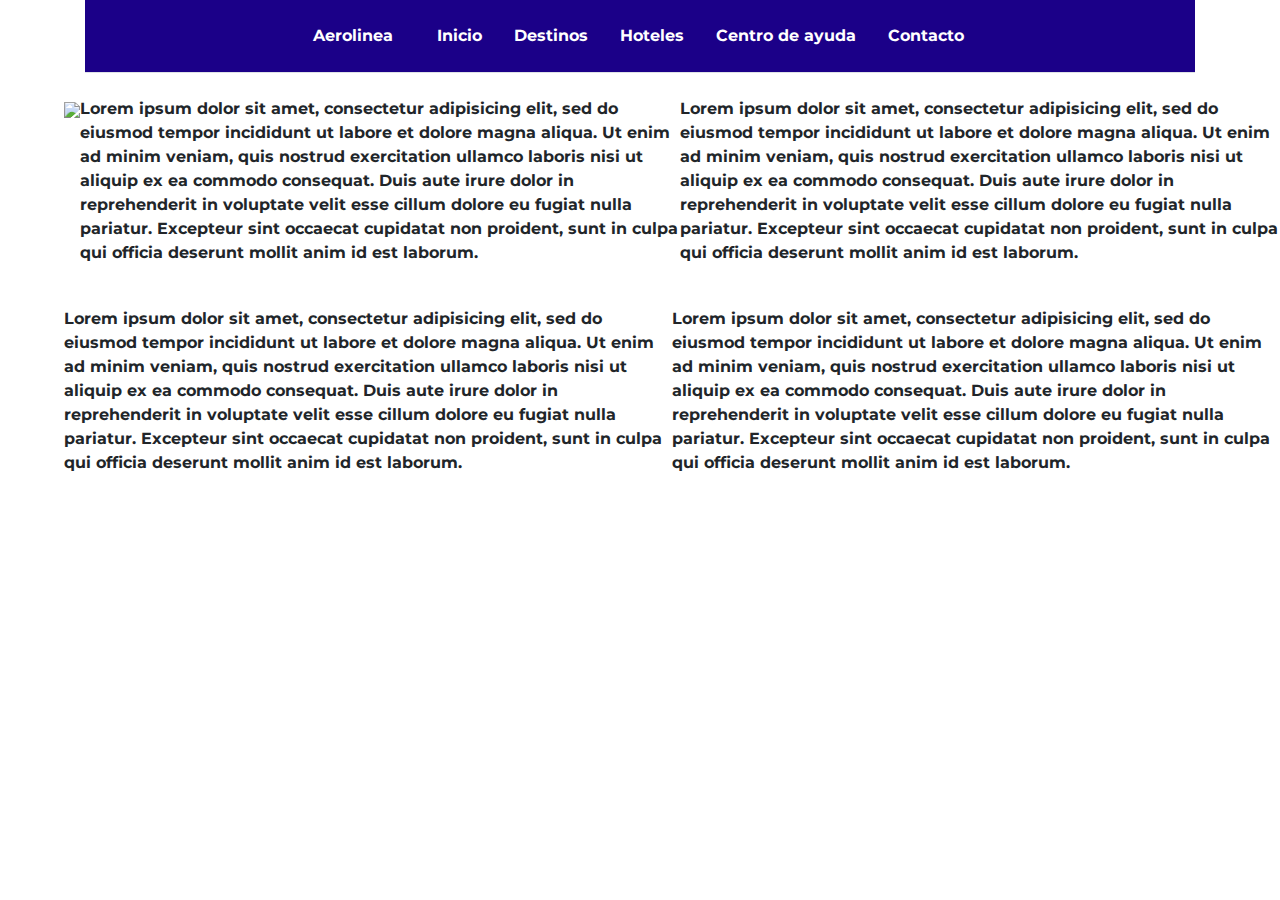
==== indexCentroAyuda.html @ 77014461 "Index Completo" ====
<!DOCTYPE html>
<html>
<head>
	<meta charset="utf-8">
	<meta name="viewport" content="width=device-width, initial-scale=1, shrink-to-fit=no">
	<title>Aerolinea</title>
<link rel="stylesheet" href="https://maxcdn.bootstrapcdn.com/bootstrap/4.0.0/css/bootstrap.min.css" integrity="sha384-Gn5384xqQ1aoWXA+058RXPxPg6fy4IWvTNh0E263XmFcJlSAwiGgFAW/dAiS6JXm" crossorigin="anonymous">
<link href="index.css"
      rel="stylesheet" type="text/css">
      <link href="https://fonts.googleapis.com/css?family=Montserrat:100" rel="stylesheet">
</head>
<body>
<script type="text/javascript" src="sidebars.js"></script>
 <div class="container">
    <header class="d-flex flex-wrap justify-content-center py-3 mb-4 border-bottom">
      <a href="#" class="d-flex align-items-center mb-3 mb-md-0 me-md-auto text-white text-decoration-none">
        <svg class="bi me-2" width="40" height="32">
        <span class="fs-4">Aerolinea</span>
      </a>
<div>

      <ul class="nav nav-pills">
         <li class="nav-item"><a href="index.html" class="nav-link text-white" aria-current="page">Inicio</a></li>
        <li class="nav-item"><a href="indexDestinos.html" class="nav-link text-white">Destinos</a></li>
        <li class="nav-item"><a href="indexHoteles.html" class="nav-link text-white">Hoteles</a></li>
        <li class="nav-item"><a href="indexCentroAyuda.html" class="nav-link text-white">Centro de ayuda</a></li>
        <li class="nav-item"><a href="indexContacto.html" class="nav-link text-white">Contacto</a></li>
      </ul>
</div> 
    </header>
  </div>
<div id="inicio1">
  <div>
  <img src="https://image.freepik.com/foto-gratis/azafata-aerolinea-servicial-que-ayuda-nino-salir-avion_317809-6360.jpg" width="auto" height="auto" >
  </div>
<p>Lorem ipsum dolor sit amet, consectetur adipisicing elit, sed do eiusmod
tempor incididunt ut labore et dolore magna aliqua. Ut enim ad minim veniam,
quis nostrud exercitation ullamco laboris nisi ut aliquip ex ea commodo
consequat. Duis aute irure dolor in reprehenderit in voluptate velit esse
cillum dolore eu fugiat nulla pariatur. Excepteur sint occaecat cupidatat non
proident, sunt in culpa qui officia deserunt mollit anim id est laborum.</p>

<p>Lorem ipsum dolor sit amet, consectetur adipisicing elit, sed do eiusmod
tempor incididunt ut labore et dolore magna aliqua. Ut enim ad minim veniam,
quis nostrud exercitation ullamco laboris nisi ut aliquip ex ea commodo
consequat. Duis aute irure dolor in reprehenderit in voluptate velit esse
cillum dolore eu fugiat nulla pariatur. Excepteur sint occaecat cupidatat non
proident, sunt in culpa qui officia deserunt mollit anim id est laborum.</p>

</div>

<div id="inicio2">

<p>Lorem ipsum dolor sit amet, consectetur adipisicing elit, sed do eiusmod
tempor incididunt ut labore et dolore magna aliqua. Ut enim ad minim veniam,
quis nostrud exercitation ullamco laboris nisi ut aliquip ex ea commodo
consequat. Duis aute irure dolor in reprehenderit in voluptate velit esse
cillum dolore eu fugiat nulla pariatur. Excepteur sint occaecat cupidatat non
proident, sunt in culpa qui officia deserunt mollit anim id est laborum.</p>

<p>Lorem ipsum dolor sit amet, consectetur adipisicing elit, sed do eiusmod
tempor incididunt ut labore et dolore magna aliqua. Ut enim ad minim veniam,
quis nostrud exercitation ullamco laboris nisi ut aliquip ex ea commodo
consequat. Duis aute irure dolor in reprehenderit in voluptate velit esse
cillum dolore eu fugiat nulla pariatur. Excepteur sint occaecat cupidatat non
proident, sunt in culpa qui officia deserunt mollit anim id est laborum.</p>

</div>

</body>
</html>
---- index.css ----
html, body{
  height:100%;
  margin:0;
  display: flex;
  flex-direction: column;
background-color: #ffffff;
font-weight: 700;
font-family: Montserrat, "Open Sans", Helvetica, Arial, sans-serif;
}
header span{
margin-right: 50%;
margin-left: 10%;
}
header{
display: block;
background-color: #1b0088 ;
}
#inicio1{
	display: flex;
margin-left: 5%;

}

#inicio1 .content{
	display: flex;
margin-top: 5%;

}

#inicio1 .content img{
 width: 500px;
 height: 200px;

}
#inicio1 .content2{
	margin-left: 50px;
	display: block;


}
#inicio2{
	display: flex;
	margin-top: 2%;
margin-left: 5%;

}
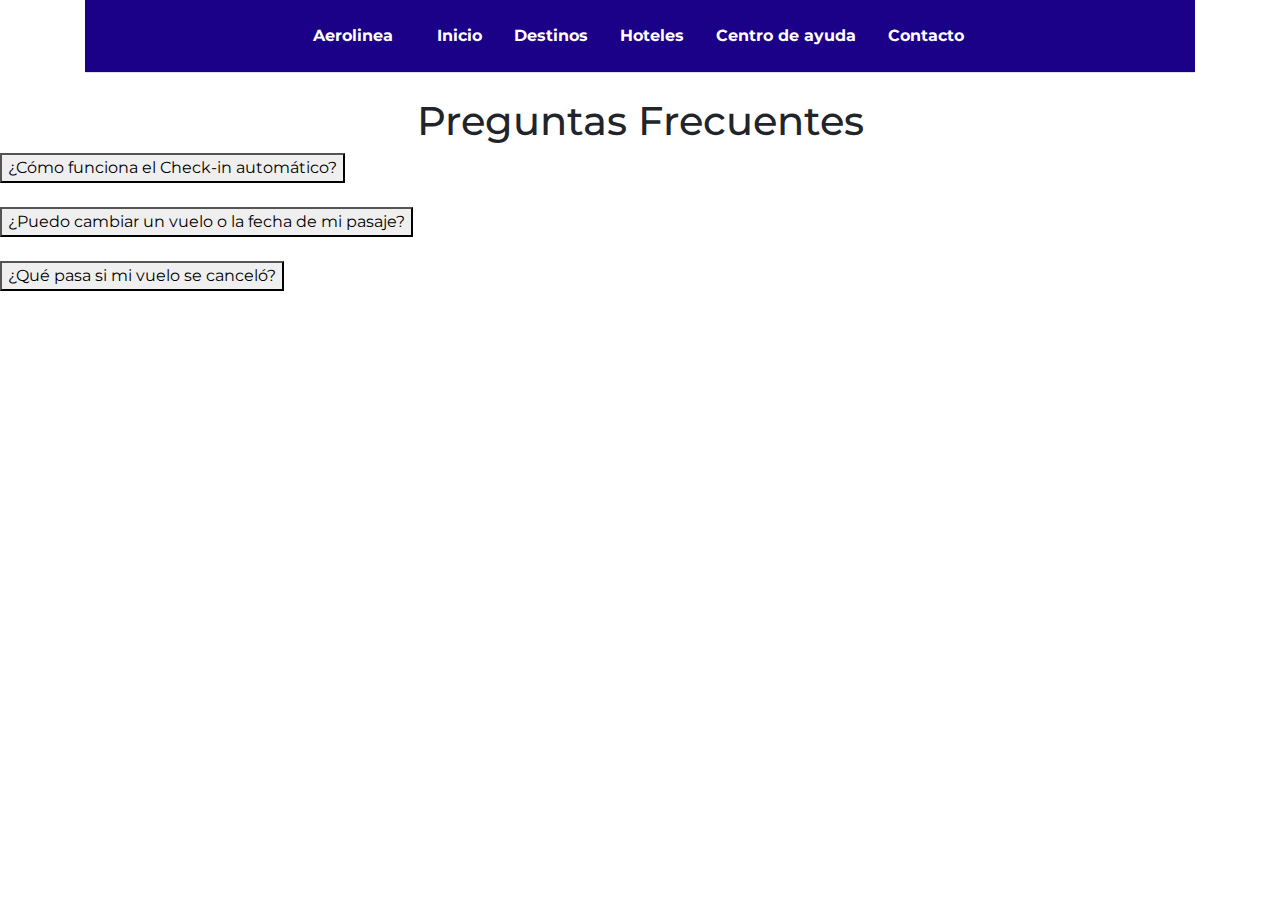
==== commit 823ed3c4: "Final1" ====
--- a/indexCentroAyuda.html
+++ b/indexCentroAyuda.html
@@ -10,7 +10,7 @@
       <link href="https://fonts.googleapis.com/css?family=Montserrat:100" rel="stylesheet">
 </head>
 <body>
-<script type="text/javascript" src="sidebars.js"></script>
+
  <div class="container">
     <header class="d-flex flex-wrap justify-content-center py-3 mb-4 border-bottom">
       <a href="#" class="d-flex align-items-center mb-3 mb-md-0 me-md-auto text-white text-decoration-none">
@@ -29,43 +29,73 @@
 </div> 
     </header>
   </div>
-<div id="inicio1">
-  <div>
-  <img src="https://image.freepik.com/foto-gratis/azafata-aerolinea-servicial-que-ayuda-nino-salir-avion_317809-6360.jpg" width="auto" height="auto" >
-  </div>
-<p>Lorem ipsum dolor sit amet, consectetur adipisicing elit, sed do eiusmod
-tempor incididunt ut labore et dolore magna aliqua. Ut enim ad minim veniam,
-quis nostrud exercitation ullamco laboris nisi ut aliquip ex ea commodo
-consequat. Duis aute irure dolor in reprehenderit in voluptate velit esse
-cillum dolore eu fugiat nulla pariatur. Excepteur sint occaecat cupidatat non
-proident, sunt in culpa qui officia deserunt mollit anim id est laborum.</p>
+  <center>
+<h1>Preguntas Frecuentes</h1>
+</center>
+<div class="botones">
+<button onClick="toggleHidden('#info1')" >
+  ¿Cómo funciona el Check-in automático? 
+</button>
+<div id="info1" hidden> <p>Una vez que hayas realizado la compra de tu pasaje en vuelo nacional, te enviaremos inmediatamente tu tarjeta de embarque dinámica. Cuando queden 48 horas antes de tu vuelo, ya tendrás la información actualizada con los últimos detalles de tu viaje.<br/>
+El día de tu vuelo, preséntate en el aeropuerto normalmente. Si viajas con equipaje de mano, solo tienes que pasar directamente a la puerta de embarque con tu cédula de identidad o pasaporte. En tu tarjeta de embarque dinámica verás actualizado el número de puerta. <br/>
+Si llevas equipaje de bodega, dirígete a nuestro counter o kiosco de autoatención para etiquetar tus maletas y entregarlas en el counter.<br/>
+</p> 
+</div>
+<br/>
+<br/>
 
-<p>Lorem ipsum dolor sit amet, consectetur adipisicing elit, sed do eiusmod
-tempor incididunt ut labore et dolore magna aliqua. Ut enim ad minim veniam,
-quis nostrud exercitation ullamco laboris nisi ut aliquip ex ea commodo
-consequat. Duis aute irure dolor in reprehenderit in voluptate velit esse
-cillum dolore eu fugiat nulla pariatur. Excepteur sint occaecat cupidatat non
-proident, sunt in culpa qui officia deserunt mollit anim id est laborum.</p>
+<button onClick="toggleHidden('#info2')">
+  ¿Puedo cambiar un vuelo o la fecha de mi pasaje?
+</button>
+<div id="info2" hidden> <p>Puedes llamar para verificar si tu pasaje te permite cambiar la fecha o destino de tu viaje sin multas ni diferencias tarifarias.<br/> 
+Si el vuelo es cancelado o reprogramado debido a la pandemia COVID-19, o por otras razones de seguridad o de fuerza mayor, podrás reprogramar tu viaje, solicitar el reembolso del valor del pasaje o contratar otros servicios de nuestra aerolínea. Conoce más en nuestra sección de política de cambios.<br/>  
+Ten en cuenta que por ahora, el cambio de pasajes en línea sólo está disponible en Chile y Ecuador.<br/> 
+</p>
+</div>
+<br/>
+<br/>
+
+<button onClick="toggleHidden('#info3')">
+¿Qué pasa si mi vuelo se canceló? 
+</button>
+<div id="info3" hidden>
+<p>No te preocupes, llama y podrás aceptar el nuevo itinerario que te proponemos o:</p> 
+<br/>
+  <ul>
+ <li>Elegir una nueva fecha</li>
+ <li>Pedir la devolucion</li>
+</ul>
+<p>Si quieres elegir una nueva fecha</p> 
+ <ul>
+ <li>Podrás hacer un cambio sin costo en la misma cabina del viaje original.</li>
+ <li>Podrás reprogramar el nuevo vuelo durante la vigencia de tu pasaje*.</li>
+</ul>
+<p>*Vigencia del pasaje:</p>
+ <ul>
+ <li>Si tu viaje original comenzaba entre el 1 de marzo y el 31 de diciembre 2020, la vigencia es hasta el 31 de diciembre de 2021.</li>
+ <li>Si tu viaje original comienza en 2021, la vigencia es de 12 meses a partir de la fecha del primer vuelo de tu pasaje.</li>
+ <li>Si ya comenzaste el viaje, deberás completar el regreso no más allá de 12 meses desde tu primer vuelo. </li>
+</ul>
+<p>Si prefieres no viajar y pedir la devolución </p>
+ <ul>
+ <li>Recibirás un Travel Voucher que podrás canjear por servicios de la aerolínea o dinero. Si usaste tus millas para canjear tu pasaje, éstas serán devueltas en tu cuenta de socio.</li>
+</ul>
+
+
+</div>
+<br/>
+<br/>
+
+
+
 
 </div>
 
-<div id="inicio2">
-
-<p>Lorem ipsum dolor sit amet, consectetur adipisicing elit, sed do eiusmod
-tempor incididunt ut labore et dolore magna aliqua. Ut enim ad minim veniam,
-quis nostrud exercitation ullamco laboris nisi ut aliquip ex ea commodo
-consequat. Duis aute irure dolor in reprehenderit in voluptate velit esse
-cillum dolore eu fugiat nulla pariatur. Excepteur sint occaecat cupidatat non
-proident, sunt in culpa qui officia deserunt mollit anim id est laborum.</p>
-
-<p>Lorem ipsum dolor sit amet, consectetur adipisicing elit, sed do eiusmod
-tempor incididunt ut labore et dolore magna aliqua. Ut enim ad minim veniam,
-quis nostrud exercitation ullamco laboris nisi ut aliquip ex ea commodo
-consequat. Duis aute irure dolor in reprehenderit in voluptate velit esse
-cillum dolore eu fugiat nulla pariatur. Excepteur sint occaecat cupidatat non
-proident, sunt in culpa qui officia deserunt mollit anim id est laborum.</p>
-
-</div>
-
+<script type="text/javascript">
+  function toggleHidden(selector) {
+  element = document.querySelector(selector);
+  element.hidden = element.hidden ? false : true;
+}
+</script>
 </body>
 </html>--- a/index.css
+++ b/index.css
@@ -44,3 +44,12 @@
 margin-left: 5%;
 
 }
+#botenes{
+	width: 50px;
+	height: 50px;
+	margin-bottom: 100px;
+}
+.Contacto  {
+	 text-decoration: none;
+	 background-color: darkred;
+}